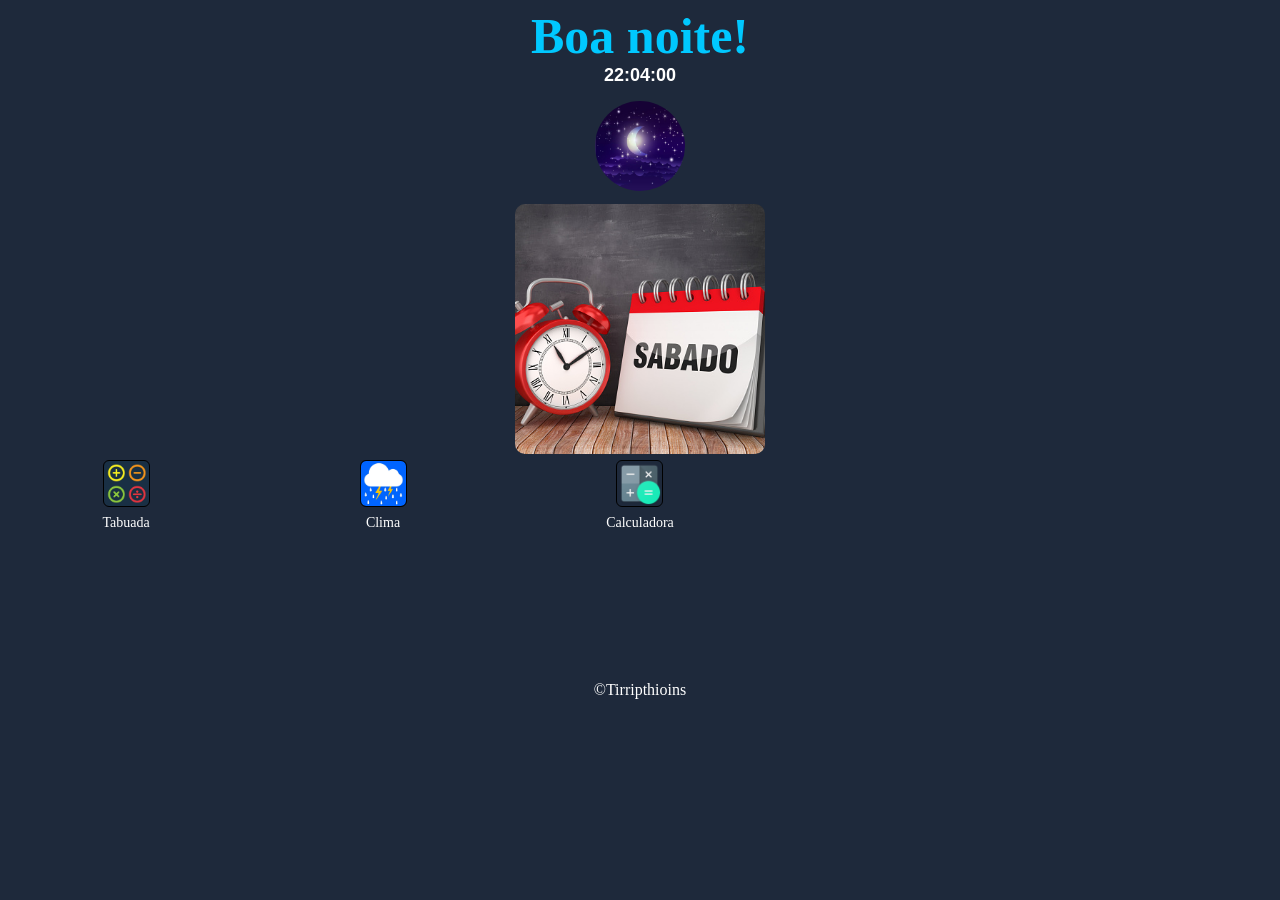
==== index.html @ a9ce2129 "Comitei tudo" ====
<!DOCTYPE html>
<html lang="pt-br">
<head>
    <meta charset="UTF-8">
    <meta name="viewport" content="width=device-width, initial-scale=1.0">
    <title>Tela de Data</title>
    <link rel="shortcut icon" href="favoricons/manha.300.ico" type="image/x-icon">
    <link rel="stylesheet" href="estilos/style.css">
    <script src="https://kit.fontawesome.com/ba08974ab5.js" crossorigin="anonymous"></script>
</head>
<body id="corpo" onload="carregar()">
    <header id="cabecalho">
        <h1 id="comprimento">Bom dia!</h1>
        <p id="phora">Agora são X horas</p>
        <img src="imagens/..." alt="Hora" id="hdia">
    </header>

    <article id="sem">
        <img src="imagens/..." alt="Dia da seemana" id="diasem">
    </article>

    <div id="containerapps">

        <img src="##" alt="">

        <div class="icon-item" id="icon-item1">
            <a href="tabuada/modelo.html">
                <img id="imgicon1" class="imgicon" src="imagens/icone-tabuada.jpg" alt="Tabuada">
            </a>
            <span class="nome-app">Tabuada</span>
        </div>

        <div class="icon-item" id="icon-item2">
            <a href="clima/index.html">
                <img id="imgicon2" class="imgicon" src="imagens/p.tempo.jpg" alt="Clima">
            </a>
            <span class="nome-app">Clima</span>
        </div>

        <div class="icon-item" id="icon-item3">
            <a href="calculadora/index.html">
                <img id="imgicon3" class="imgicon" src="imagens/calculadora.icon.png" alt="Calculadora">
            </a>
            <span class="nome-app">Calculadora</span>
        </div>
    </div>

    <footer>
        <p id="copy">&copy;Tirripthioins</p>
    </footer>
</body>
<script src="script.js"></script>
</html>
---- estilos/style.css ----
@charset "UTF-8";

*{
    padding: 0px;
    margin: 0px;
    box-sizing: border-box;
}

body{
    background-color: rgb(0, 145, 197);
}

header{
    color: rgb(0, 200, 255);
    font-family: cursive;
    text-align: center;
    margin-top: 7px;
    font-size: 25px;
    font-weight: bold;
}

p#phora{
    font-size: 18px;
    margin-bottom: 15px;
    font-family: Arial, Helvetica, sans-serif;
    color: rgb(255, 255, 255);
}

img#hdia{
    height: 90px;
    width: 90px;
    border-radius: 100%;
}

img#diasem{
    height: 250px;
    border-radius: 10px;
    display: block;
    margin: auto;
    margin-top: 7px;
    margin-bottom: 7px;
}

#containerapps {
    display: grid;
    grid-template-columns: 1fr 1fr 1fr 1fr 1fr;
    grid-template-rows: 1fr 1fr 1fr;
    gap: 5px;
    justify-items: center;
    justify-content: center;
}

.icon-item {
    /* Configuração geral para a div completa dos itens (nome+imagens) */
    display: flex;
    flex-direction: column;
    align-items: center;
    text-align: center;
}

.imgicon {
    /* Configuração geral para as imagens dos itens */
    height: 45px;
    aspect-ratio: 1 / 1;
    object-fit: cover;
    overflow: hidden;
    outline: 1px solid black;
    border-radius: 5px;
}

.nome-app {
    /* Configuração geral para os nomes dos itens */
    margin-top: 5px;
    font-size: 14px;
    color: white;
}

#icon-item1 {
    grid-column: 1 / 2;
    grid-row: 1 / 2;
}

#icon-item2 {
    grid-column: 2 / 3;
    grid-row: 1 / 2;
}

#icon-item3 {
    grid-column: 3 / 4;
    grid-row: 1 / 2;
}

p#copy{
    text-align: center;
    font-family: 'Times New Roman', Times, serif;
    color: white;
}
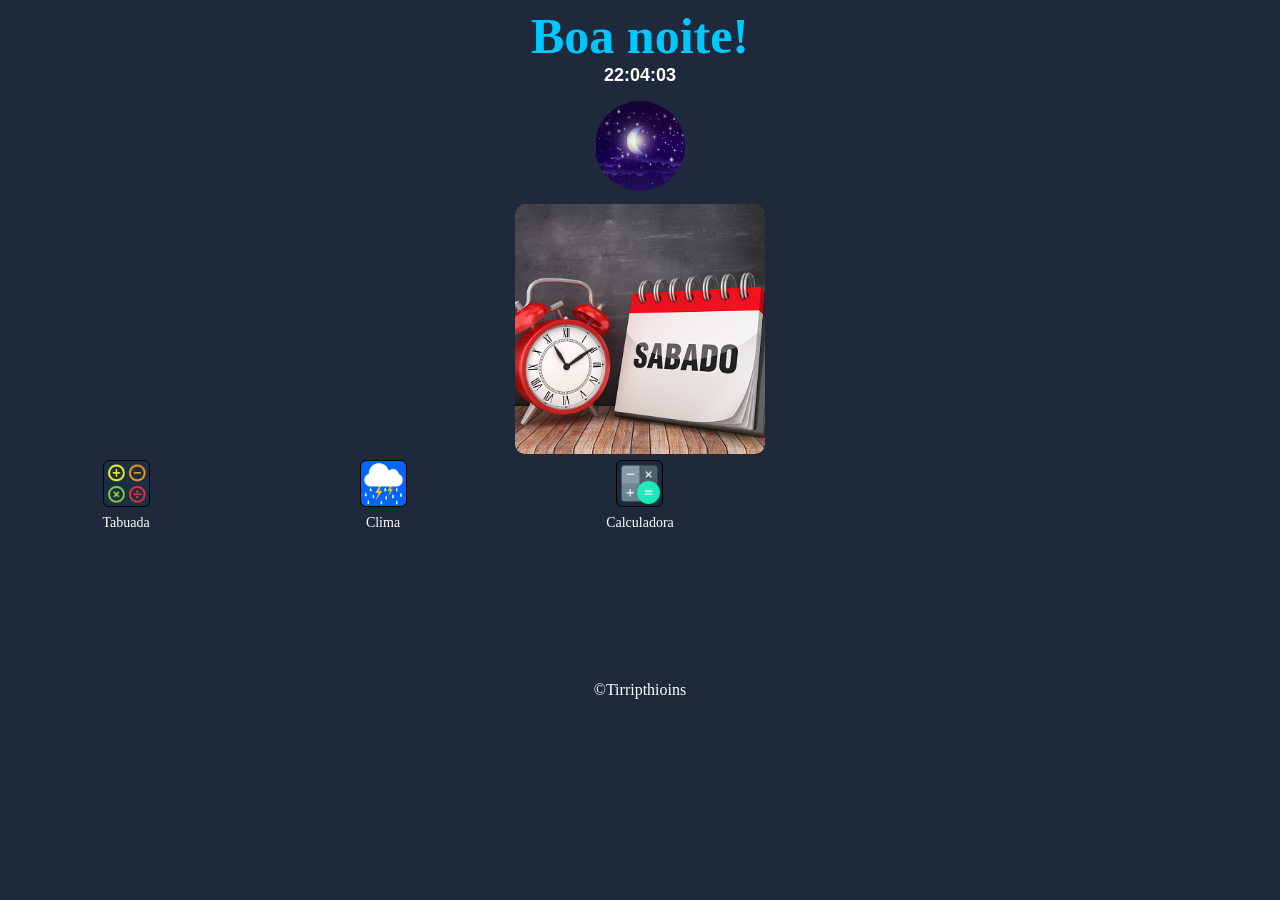
==== commit b5ef9392: "Calculadora pronta" ====
--- a/index.html
+++ b/index.html
@@ -3,6 +3,7 @@
 <head>
     <meta charset="UTF-8">
     <meta name="viewport" content="width=device-width, initial-scale=1.0">
+    <link rel="shortcut icon" href="favoricons/calculadora.icon.ico" type="image/x-icon">
     <title>Tela de Data</title>
     <link rel="shortcut icon" href="favoricons/manha.300.ico" type="image/x-icon">
     <link rel="stylesheet" href="estilos/style.css">
